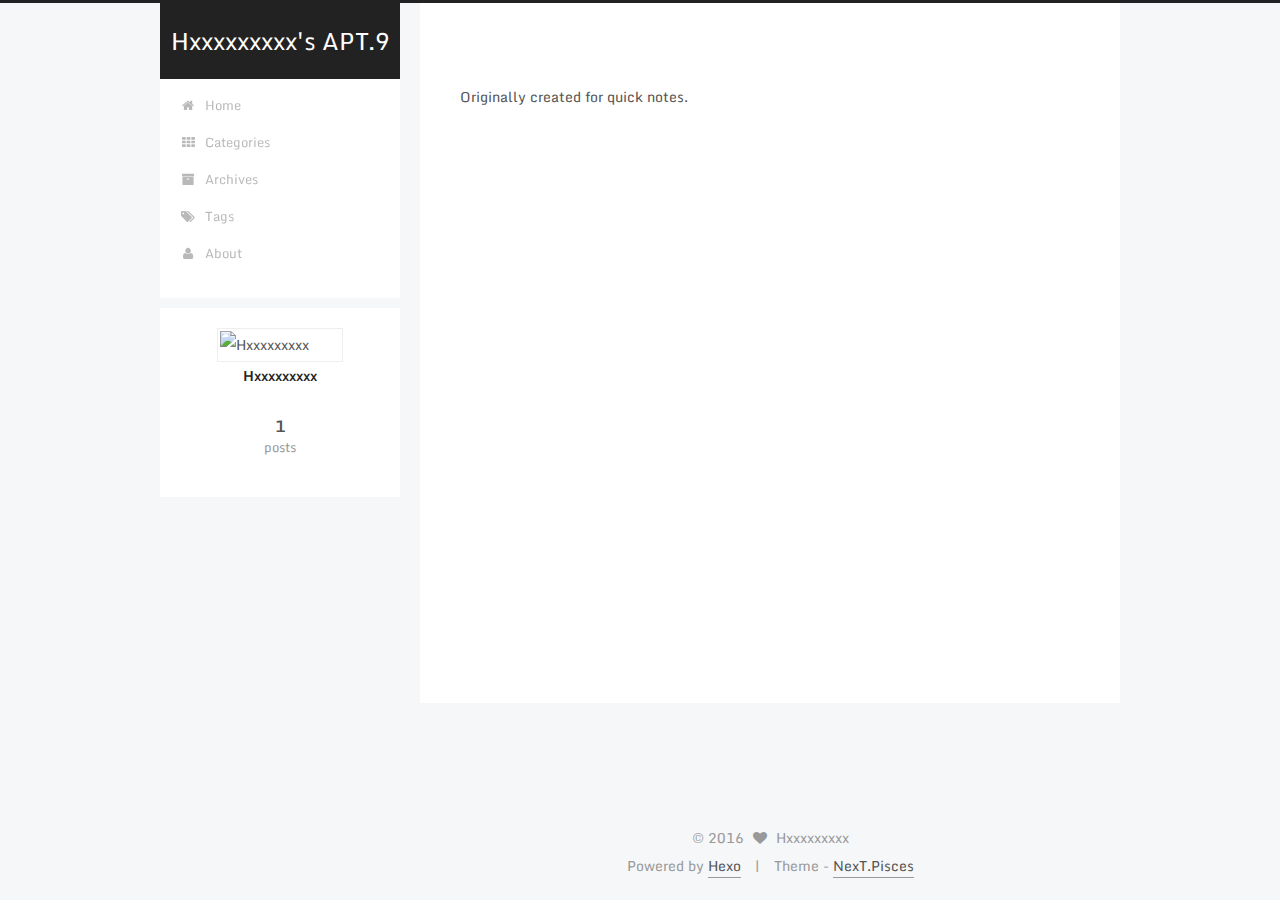
==== about/index.html @ fd5be44d "Site updated: 2016-08-02 00:10:14" ====
<!doctype html>



  


<html class="theme-next pisces use-motion">
<head>
  <meta charset="UTF-8"/>
<meta http-equiv="X-UA-Compatible" content="IE=edge,chrome=1" />
<meta name="viewport" content="width=device-width, initial-scale=1, maximum-scale=1"/>



<meta http-equiv="Cache-Control" content="no-transform" />
<meta http-equiv="Cache-Control" content="no-siteapp" />












  
  
  <link href="/vendors/fancybox/source/jquery.fancybox.css?v=2.1.5" rel="stylesheet" type="text/css" />




  
  
  
  

  
    
    
  

  

  

  
    
      
    

    
  

  
    
      
    

    
  

  
    
    
    <link href="https://fonts.googleapis.com/css?family=Monda:300,300italic,400,400italic,700,700italic|PT Mono:300,300italic,400,400italic,700,700italic|PT Mono:300,300italic,400,400italic,700,700italic&subset=latin,latin-ext" rel="stylesheet" type="text/css">
  






<link href="/vendors/font-awesome/css/font-awesome.min.css?v=4.4.0" rel="stylesheet" type="text/css" />

<link href="/css/main.css?v=5.0.1" rel="stylesheet" type="text/css" />


  <meta name="keywords" content="Hexo, NexT" />








  <link rel="shortcut icon" type="image/x-icon" href="/favicon.ico?v=5.0.1" />






<meta name="description" content="Originally created for quick notes.">
<meta property="og:type" content="website">
<meta property="og:title" content="about">
<meta property="og:url" content="https://xuanxing.github.io/about/index.html">
<meta property="og:site_name" content="Hxxxxxxxxx's APT.9">
<meta property="og:description" content="Originally created for quick notes.">
<meta property="og:updated_time" content="2016-08-01T16:08:07.000Z">
<meta name="twitter:card" content="summary">
<meta name="twitter:title" content="about">
<meta name="twitter:description" content="Originally created for quick notes.">



<script type="text/javascript" id="hexo.configuration">
  var NexT = window.NexT || {};
  var CONFIG = {
    scheme: 'Pisces',
    sidebar: {"position":"left","display":"post"},
    fancybox: true,
    motion: true,
    duoshuo: {
      userId: 0,
      author: 'Author'
    }
  };
</script>




  <link rel="canonical" href="https://xuanxing.github.io/about/"/>

  <title>
  

  
    about | Hxxxxxxxxx's APT.9
  
</title>
</head>

<body itemscope itemtype="http://schema.org/WebPage" lang="en">

  










  
  
    
  

  <div class="container one-collumn sidebar-position-left  ">
    <div class="headband"></div>

    <header id="header" class="header" itemscope itemtype="http://schema.org/WPHeader">
      <div class="header-inner"><div class="site-meta ">
  

  <div class="custom-logo-site-title">
    <a href="/"  class="brand" rel="start">
      <span class="logo-line-before"><i></i></span>
      <span class="site-title">Hxxxxxxxxx's APT.9</span>
      <span class="logo-line-after"><i></i></span>
    </a>
  </div>
  <p class="site-subtitle"></p>
</div>

<div class="site-nav-toggle">
  <button>
    <span class="btn-bar"></span>
    <span class="btn-bar"></span>
    <span class="btn-bar"></span>
  </button>
</div>

<nav class="site-nav">
  

  
    <ul id="menu" class="menu">
      
        
        <li class="menu-item menu-item-home">
          <a href="/" rel="section">
            
              <i class="menu-item-icon fa fa-fw fa-home"></i> <br />
            
            Home
          </a>
        </li>
      
        
        <li class="menu-item menu-item-categories">
          <a href="/categories" rel="section">
            
              <i class="menu-item-icon fa fa-fw fa-th"></i> <br />
            
            Categories
          </a>
        </li>
      
        
        <li class="menu-item menu-item-archives">
          <a href="/archives" rel="section">
            
              <i class="menu-item-icon fa fa-fw fa-archive"></i> <br />
            
            Archives
          </a>
        </li>
      
        
        <li class="menu-item menu-item-tags">
          <a href="/tags" rel="section">
            
              <i class="menu-item-icon fa fa-fw fa-tags"></i> <br />
            
            Tags
          </a>
        </li>
      
        
        <li class="menu-item menu-item-about">
          <a href="/about" rel="section">
            
              <i class="menu-item-icon fa fa-fw fa-user"></i> <br />
            
            About
          </a>
        </li>
      

      
    </ul>
  

  
</nav>

 </div>
    </header>

    <main id="main" class="main">
      <div class="main-inner">
        <div class="content-wrap">
          <div id="content" class="content">
            

  <div id="posts" class="posts-expand">
    
    
      <p>Originally created for quick notes.</p>

    
  </div>


          </div>
          


          
  <div class="comments" id="comments">
    
  </div>


        </div>
        
          
  
  <div class="sidebar-toggle">
    <div class="sidebar-toggle-line-wrap">
      <span class="sidebar-toggle-line sidebar-toggle-line-first"></span>
      <span class="sidebar-toggle-line sidebar-toggle-line-middle"></span>
      <span class="sidebar-toggle-line sidebar-toggle-line-last"></span>
    </div>
  </div>

  <aside id="sidebar" class="sidebar">
    <div class="sidebar-inner">

      

      

      <section class="site-overview sidebar-panel  sidebar-panel-active ">
        <div class="site-author motion-element" itemprop="author" itemscope itemtype="http://schema.org/Person">
          <img class="site-author-image" itemprop="image"
               src="http://ob84fgup4.bkt.clouddn.com/avatar/cat-001.jpg"
               alt="Hxxxxxxxxx" />
          <p class="site-author-name" itemprop="name">Hxxxxxxxxx</p>
          <p class="site-description motion-element" itemprop="description"></p>
        </div>
        <nav class="site-state motion-element">
          <div class="site-state-item site-state-posts">
            <a href="/archives">
              <span class="site-state-item-count">1</span>
              <span class="site-state-item-name">posts</span>
            </a>
          </div>

          

          

        </nav>

        

        <div class="links-of-author motion-element">
          
        </div>

        
        

        
        

      </section>

      

    </div>
  </aside>


        
      </div>
    </main>

    <footer id="footer" class="footer">
      <div class="footer-inner">
        <div class="copyright" >
  
  &copy; 
  <span itemprop="copyrightYear">2016</span>
  <span class="with-love">
    <i class="fa fa-heart"></i>
  </span>
  <span class="author" itemprop="copyrightHolder">Hxxxxxxxxx</span>
</div>

<div class="powered-by">
  Powered by <a class="theme-link" href="https://hexo.io">Hexo</a>
</div>

<div class="theme-info">
  Theme -
  <a class="theme-link" href="https://github.com/iissnan/hexo-theme-next">
    NexT.Pisces
  </a>
</div>

        

        
      </div>
    </footer>

    <div class="back-to-top">
      <i class="fa fa-arrow-up"></i>
    </div>
  </div>

  

<script type="text/javascript">
  if (Object.prototype.toString.call(window.Promise) !== '[object Function]') {
    window.Promise = null;
  }
</script>









  



  
  <script type="text/javascript" src="/vendors/jquery/index.js?v=2.1.3"></script>

  
  <script type="text/javascript" src="/vendors/fastclick/lib/fastclick.min.js?v=1.0.6"></script>

  
  <script type="text/javascript" src="/vendors/jquery_lazyload/jquery.lazyload.js?v=1.9.7"></script>

  
  <script type="text/javascript" src="/vendors/velocity/velocity.min.js?v=1.2.1"></script>

  
  <script type="text/javascript" src="/vendors/velocity/velocity.ui.min.js?v=1.2.1"></script>

  
  <script type="text/javascript" src="/vendors/fancybox/source/jquery.fancybox.pack.js?v=2.1.5"></script>


  


  <script type="text/javascript" src="/js/src/utils.js?v=5.0.1"></script>

  <script type="text/javascript" src="/js/src/motion.js?v=5.0.1"></script>



  
  


  <script type="text/javascript" src="/js/src/affix.js?v=5.0.1"></script>

  <script type="text/javascript" src="/js/src/schemes/pisces.js?v=5.0.1"></script>



  

  


  <script type="text/javascript" src="/js/src/bootstrap.js?v=5.0.1"></script>



  



  




  
  

  

  

  

</body>
</html>
---- css/main.css ----
/* normalize.css v3.0.2 | MIT License | git.io/normalize */
html {
  font-family: sans-serif; /* 1 */
  -ms-text-size-adjust: 100%; /* 2 */
  -webkit-text-size-adjust: 100%; /* 2 */
}
body {
  margin: 0;
}
article,
aside,
details,
figcaption,
figure,
footer,
header,
hgroup,
main,
menu,
nav,
section,
summary {
  display: block;
}
audio,
canvas,
progress,
video {
  display: inline-block; /* 1 */
  vertical-align: baseline; /* 2 */
}
audio:not([controls]) {
  display: none;
  height: 0;
}
[hidden],
template {
  display: none;
}
a {
  background-color: transparent;
}
a:active,
a:hover {
  outline: 0;
}
abbr[title] {
  border-bottom: 1px dotted;
}
b,
strong {
  font-weight: bold;
}
dfn {
  font-style: italic;
}
h1 {
  font-size: 2em;
  margin: 0.67em 0;
}
mark {
  background: #ff0;
  color: #000;
}
small {
  font-size: 80%;
}
sub,
sup {
  font-size: 75%;
  line-height: 0;
  position: relative;
  vertical-align: baseline;
}
sup {
  top: -0.5em;
}
sub {
  bottom: -0.25em;
}
img {
  border: 0;
}
svg:not(:root) {
  overflow: hidden;
}
figure {
  margin: 1em 40px;
}
hr {
  -moz-box-sizing: content-box;
  box-sizing: content-box;
  height: 0;
}
pre {
  overflow: auto;
}
code,
kbd,
pre,
samp {
  font-family: monospace, monospace;
  font-size: 1em;
}
button,
input,
optgroup,
select,
textarea {
  color: inherit; /* 1 */
  font: inherit; /* 2 */
  margin: 0; /* 3 */
}
button {
  overflow: visible;
}
button,
select {
  text-transform: none;
}
button,
html input[type="button"],
input[type="reset"],
input[type="submit"] {
  -webkit-appearance: button; /* 2 */
  cursor: pointer; /* 3 */
}
button[disabled],
html input[disabled] {
  cursor: default;
}
button::-moz-focus-inner,
input::-moz-focus-inner {
  border: 0;
  padding: 0;
}
input {
  line-height: normal;
}
input[type="checkbox"],
input[type="radio"] {
  box-sizing: border-box; /* 1 */
  padding: 0; /* 2 */
}
input[type="number"]::-webkit-inner-spin-button,
input[type="number"]::-webkit-outer-spin-button {
  height: auto;
}
input[type="search"] {
  -webkit-appearance: textfield; /* 1 */
  -moz-box-sizing: content-box;
  -webkit-box-sizing: content-box; /* 2 */
  box-sizing: content-box;
}
input[type="search"]::-webkit-search-cancel-button,
input[type="search"]::-webkit-search-decoration {
  -webkit-appearance: none;
}
fieldset {
  border: 1px solid #c0c0c0;
  margin: 0 2px;
  padding: 0.35em 0.625em 0.75em;
}
legend {
  border: 0; /* 1 */
  padding: 0; /* 2 */
}
textarea {
  overflow: auto;
}
optgroup {
  font-weight: bold;
}
table {
  border-collapse: collapse;
  border-spacing: 0;
}
td,
th {
  padding: 0;
}
::selection {
  background: #262a30;
  color: #fff;
}
body {
  position: relative;
  font-family: 'Monda', "PingFang SC", "Microsoft YaHei", sans-serif;
  font-size: 14px;
  line-height: 2;
  color: #555;
  background: #fff;
}
@media (max-width: 767px) {
  body {
    padding-right: 0 !important;
  }
}
@media (min-width: 768px) and (max-width: 991px) {
  body {
    padding-right: 0 !important;
  }
}
@media (min-width: 1600px) {
  body {
    font-size: 16px;
  }
}
h1,
h2,
h3,
h4,
h5,
h6 {
  margin: 0;
  padding: 0;
  font-weight: bold;
  line-height: 1.5;
  font-family: 'Monda', "PingFang SC", "Microsoft YaHei", sans-serif;
}
h2,
h3,
h4,
h5,
h6 {
  margin: 20px 0 15px;
}
h1 {
  font-size: 22px;
}
@media (max-width: 767px) {
  h1 {
    font-size: 18px;
  }
}
h2 {
  font-size: 20px;
}
@media (max-width: 767px) {
  h2 {
    font-size: 16px;
  }
}
h3 {
  font-size: 18px;
}
@media (max-width: 767px) {
  h3 {
    font-size: 14px;
  }
}
h4 {
  font-size: 16px;
}
@media (max-width: 767px) {
  h4 {
    font-size: 12px;
  }
}
h5 {
  font-size: 14px;
}
@media (max-width: 767px) {
  h5 {
    font-size: 10px;
  }
}
h6 {
  font-size: 12px;
}
@media (max-width: 767px) {
  h6 {
    font-size: 8px;
  }
}
p {
  margin: 0 0 25px 0;
}
a {
  color: #555;
  text-decoration: none;
  border-bottom: 1px solid #999;
  word-wrap: break-word;
}
a:hover {
  color: #222;
  border-bottom-color: #222;
}
ul {
  list-style: none;
}
blockquote {
  margin: 0;
  padding: 0;
}
img {
  display: block;
  margin: auto;
  max-width: 100%;
  height: auto;
}
hr {
  margin: 40px 0;
  height: 3px;
  border: none;
  background-color: #ddd;
  background-image: repeating-linear-gradient(-45deg, #fff, #fff 4px, transparent 4px, transparent 8px);
}
blockquote {
  padding: 0 15px;
  color: #666;
  border-left: 4px solid #ddd;
}
blockquote cite::before {
  content: "-";
  padding: 0 5px;
}
dt {
  font-weight: 700;
}
dd {
  margin: 0;
  padding: 0;
}
.text-left {
  text-align: left;
}
.text-center {
  text-align: center;
}
.text-right {
  text-align: right;
}
.text-justify {
  text-align: justify;
}
.text-nowrap {
  white-space: nowrap;
}
.text-lowercase {
  text-transform: lowercase;
}
.text-uppercase {
  text-transform: uppercase;
}
.text-capitalize {
  text-transform: capitalize;
}
.center-block {
  display: block;
  margin-left: auto;
  margin-right: auto;
}
.clearfix:before,
.clearfix:after {
  content: " ";
  display: table;
}
.clearfix:after {
  clear: both;
}
.pullquote {
  width: 45%;
}
.pullquote.left {
  float: left;
  margin-left: 5px;
  margin-right: 10px;
}
.pullquote.right {
  float: right;
  margin-left: 10px;
  margin-right: 5px;
}
.affix.affix.affix {
  position: fixed;
}
.translation {
  margin-top: -20px;
  font-size: 14px;
  color: #999;
}
.scrollbar-measure {
  width: 100px;
  height: 100px;
  overflow: scroll;
  position: absolute;
  top: -9999px;
}
.use-motion .motion-element {
  opacity: 0;
}
#local-search-input {
  padding: 3px;
  border: none;
  text-indent: 14px;
  border-radius: 0;
  width: 140px;
  outline: none;
  border-bottom: 1px solid #999;
  background: inherit;
  opacity: 0.5;
}
#local-search-input:focus {
  opacity: 1;
}
.search-icon {
  position: absolute;
  top: 9px;
}
table {
  margin: 20px 0;
  width: 100%;
  border-collapse: collapse;
  border-spacing: 0;
  border: 1px solid #ddd;
  font-size: 14px;
  table-layout: fixed;
  word-wrap: break-all;
}
table>tbody>tr:nth-of-type(odd) {
  background-color: #f9f9f9;
}
table>tbody>tr:hover {
  background-color: #f5f5f5;
}
caption,
th,
td {
  padding: 8px;
  text-align: left;
  vertical-align: middle;
  font-weight: normal;
}
th,
td {
  border-bottom: 3px solid #ddd;
  border-right: 1px solid #eee;
}
th {
  padding-bottom: 10px;
  font-weight: 700;
}
td {
  border-bottom-width: 1px;
}
html,
body {
  height: 100%;
}
.container {
  position: relative;
  min-height: 100%;
}
.header-inner {
  margin: 0 auto;
  padding: 100px 0 70px;
  width: 700px;
}
@media (min-width: 1600px) {
  .container .header-inner {
    width: 900px;
  }
}
.main {
  padding-bottom: 150px;
}
.main-inner {
  margin: 0 auto;
  width: 700px;
}
@media (min-width: 1600px) {
  .container .main-inner {
    width: 900px;
  }
}
.footer {
  position: absolute;
  left: 0;
  bottom: 0;
  width: 100%;
  min-height: 50px;
}
.footer-inner {
  box-sizing: border-box;
  margin: 20px auto;
  width: 700px;
}
@media (min-width: 1600px) {
  .container .footer-inner {
    width: 900px;
  }
}
pre,
.highlight {
  overflow: auto;
  margin: 20px 0;
  padding: 15px;
  font-size: 13px;
  color: #4d4d4c;
  background: #f7f7f7;
  line-height: 1.6;
}
pre,
code {
  font-family: 'PT Mono', consolas, Menlo, "PingFang SC", "Microsoft YaHei", monospace;
}
code {
  padding: 2px 4px;
  word-break: break-all;
  color: #555;
  background: #eee;
  border-radius: 4px;
  font-size: 13px;
}
pre code {
  padding: 0;
  color: #4d4d4c;
  background: none;
  text-shadow: none;
}
.highlight pre {
  border: none;
  margin: 0;
  padding: 1px;
}
.highlight table {
  margin: 0;
  width: auto;
  border: none;
}
.highlight td {
  border: none;
  padding: 0;
}
.highlight figcaption {
  font-size: 1em;
  color: #4d4d4c;
  line-height: 1em;
  margin-bottom: 1em;
}
.highlight figcaption:before,
.highlight figcaption:after {
  content: " ";
  display: table;
}
.highlight figcaption:after {
  clear: both;
}
.highlight figcaption a {
  float: right;
  color: #4d4d4c;
}
.highlight figcaption a:hover {
  border-bottom-color: #4d4d4c;
}
.highlight .gutter pre {
  color: #666;
  text-align: right;
  padding-right: 20px;
}
.highlight .line {
  height: 20px;
}
.gist table {
  width: auto;
}
.gist table td {
  border: none;
}
pre .comment {
  color: #8e908c;
}
pre .variable,
pre .attribute,
pre .tag,
pre .regexp,
pre .ruby .constant,
pre .xml .tag .title,
pre .xml .pi,
pre .xml .doctype,
pre .html .doctype,
pre .css .id,
pre .css .class,
pre .css .pseudo {
  color: #c82829;
}
pre .number,
pre .preprocessor,
pre .built_in,
pre .literal,
pre .params,
pre .constant,
pre .command {
  color: #f5871f;
}
pre .ruby .class .title,
pre .css .rules .attribute,
pre .string,
pre .value,
pre .inheritance,
pre .header,
pre .ruby .symbol,
pre .xml .cdata,
pre .special,
pre .number,
pre .formula {
  color: #718c00;
}
pre .title,
pre .css .hexcolor {
  color: #3e999f;
}
pre .function,
pre .python .decorator,
pre .python .title,
pre .ruby .function .title,
pre .ruby .title .keyword,
pre .perl .sub,
pre .javascript .title,
pre .coffeescript .title {
  color: #4271ae;
}
pre .keyword,
pre .javascript .function {
  color: #8959a8;
}
.full-image.full-image.full-image {
  border: none;
  max-width: 100%;
  width: auto;
  margin: 20px auto;
}
@media (min-width: 992px) {
  .full-image.full-image.full-image {
    max-width: none;
    width: 126%;
    margin: 0 -13%;
  }
}
.blockquote-center,
.page-home .post-type-quote blockquote,
.page-post-detail .post-type-quote blockquote {
  position: relative;
  margin: 40px 0;
  padding: 0;
  border-left: none;
  text-align: center;
}
.blockquote-center::before,
.page-home .post-type-quote blockquote::before,
.page-post-detail .post-type-quote blockquote::before,
.blockquote-center::after,
.page-home .post-type-quote blockquote::after,
.page-post-detail .post-type-quote blockquote::after {
  position: absolute;
  content: ' ';
  display: block;
  width: 100%;
  height: 24px;
  opacity: 0.2;
  background-repeat: no-repeat;
  background-position: 0 -6px;
  background-size: 22px 22px;
}
.blockquote-center::before,
.page-home .post-type-quote blockquote::before,
.page-post-detail .post-type-quote blockquote::before {
  top: -20px;
  background-image: url("../images/quote-l.svg");
  border-top: 1px solid #ccc;
}
.blockquote-center::after,
.page-home .post-type-quote blockquote::after,
.page-post-detail .post-type-quote blockquote::after {
  bottom: -20px;
  background-image: url("../images/quote-r.svg");
  border-bottom: 1px solid #ccc;
  background-position: 100% 8px;
}
.blockquote-center p,
.page-home .post-type-quote blockquote p,
.page-post-detail .post-type-quote blockquote p,
.blockquote-center div,
.page-home .post-type-quote blockquote div,
.page-post-detail .post-type-quote blockquote div {
  text-align: center;
}
.post .post-body .group-picture img {
  box-sizing: border-box;
  padding: 0 3px;
  border: none;
}
.post .group-picture-row {
  overflow: hidden;
  margin-top: 6px;
}
.post .group-picture-row:first-child {
  margin-top: 0;
}
.post .group-picture-column {
  float: left;
}
.page-post-detail .post-body .group-picture-column {
  float: none;
  margin-top: 10px;
  width: auto !important;
}
.page-post-detail .post-body .group-picture-column img {
  margin: 0 auto;
}
.page-archive .group-picture-container {
  overflow: hidden;
}
.page-archive .group-picture-row {
  float: left;
}
.page-archive .group-picture-row:first-child {
  margin-top: 6px;
}
.page-archive .group-picture-column {
  max-width: 150px;
  max-height: 150px;
}
.btn {
  display: inline-block;
  padding: 0 20px;
  font-size: 14px;
  color: #fff;
  background: #222;
  border: 2px solid #555;
  text-decoration: none;
  border-radius: 0;
  transition-property: background-color;
  transition-duration: 0.2s;
  transition-timing-function: ease-in-out;
  transition-delay: 0s;
}
.btn:hover,
.post-more-link .btn:hover {
  border-color: #222;
  color: #fff;
  background: #222;
}
.btn-bar {
  display: block;
  width: 22px;
  height: 2px;
  background: #555;
  border-radius: 1px;
}
.btn-bar+.btn-bar {
  margin-top: 4px;
}
.pagination {
  margin: 120px 0 40px;
  text-align: center;
  border-top: 1px solid #eee;
}
.page-number-basic,
.pagination .prev,
.pagination .next,
.pagination .page-number,
.pagination .space {
  display: inline-block;
  position: relative;
  top: -1px;
  margin: 0 10px;
  padding: 0 10px;
  line-height: 30px;
}
@media (max-width: 767px) {
  .page-number-basic,
  .pagination .prev,
  .pagination .next,
  .pagination .page-number,
  .pagination .space {
    margin: 0 5px;
  }
}
.pagination .prev,
.pagination .next,
.pagination .page-number {
  border-bottom: 0;
  border-top: 1px solid #eee;
  transition-property: border-color;
  transition-duration: 0.2s;
  transition-timing-function: ease-in-out;
  transition-delay: 0s;
}
.pagination .prev:hover,
.pagination .next:hover,
.pagination .page-number:hover {
  border-top-color: #222;
}
.pagination .space {
  padding: 0;
  margin: 0;
}
.pagination .prev {
  margin-left: 0;
}
.pagination .next {
  margin-right: 0;
}
.pagination .page-number.current {
  color: #fff;
  background: #ccc;
  border-top-color: #ccc;
}
@media (max-width: 767px) {
  .pagination {
    border-top: none;
  }
  .pagination .prev,
  .pagination .next,
  .pagination .page-number {
    margin-bottom: 10px;
    border-top: 0;
    border-bottom: 1px solid #eee;
  }
  .pagination .prev:hover,
  .pagination .next:hover,
  .pagination .page-number:hover {
    border-bottom-color: #222;
  }
}
.comments {
  margin: 60px 20px 0;
}
.tag-cloud {
  text-align: center;
}
.tag-cloud a {
  display: inline-block;
  margin: 10px;
}
.back-to-top {
  box-sizing: border-box;
  position: fixed;
  bottom: -100px;
  right: 50px;
  z-index: 1050;
  padding: 0 6px;
  width: 25px;
  background: #222;
  font-size: 12px;
  opacity: 0.6;
  color: #fff;
  cursor: pointer;
  text-align: center;
  -webkit-transform: translateZ(0);
  transition-property: bottom;
  transition-duration: 0.2s;
  transition-timing-function: ease-in-out;
  transition-delay: 0s;
}
@media (max-width: 767px) {
  .back-to-top {
    display: none;
  }
}
@media (min-width: 768px) and (max-width: 991px) {
  .back-to-top {
    display: none;
  }
}
.back-to-top.back-to-top-on {
  bottom: 40px;
}
.header {
  background: #fff;
}
.header-inner {
  position: relative;
}
.headband {
  height: 3px;
  background: #222;
}
.site-meta {
  margin: 0;
  text-align: center;
}
@media (max-width: 767px) {
  .site-meta {
    text-align: center;
  }
}
.brand {
  position: relative;
  display: inline-block;
  padding: 0 40px;
  color: #fff;
  background: #222;
  border-bottom: none;
}
.brand:hover {
  color: #fff;
}
.logo {
  display: inline-block;
  margin-right: 5px;
  line-height: 36px;
  vertical-align: top;
}
.site-title {
  display: inline-block;
  vertical-align: top;
  line-height: 36px;
  font-size: 24px;
  font-weight: normal;
  font-family: 'PT Mono', 'Monda', "PingFang SC", "Microsoft YaHei", sans-serif;
}
.site-subtitle {
  margin-top: 10px;
  font-size: 13px;
  color: #ddd;
}
.use-motion .brand {
  opacity: 0;
}
.use-motion .logo,
.use-motion .site-title,
.use-motion .site-subtitle {
  opacity: 0;
  position: relative;
  top: -10px;
}
.site-nav-toggle {
  display: none;
  position: absolute;
  top: 10px;
  left: 10px;
}
@media (max-width: 767px) {
  .site-nav-toggle {
    display: block;
  }
}
.site-nav-toggle button {
  margin-top: 2px;
  padding: 9px 10px;
  background: transparent;
  border: none;
}
@media (max-width: 767px) {
  .site-nav {
    display: none;
    margin: 0 -10px;
    padding: 0 10px;
    clear: both;
    border-top: 1px solid #ddd;
  }
}
@media (min-width: 768px) and (max-width: 991px) {
  .site-nav {
    display: block !important;
  }
}
@media (min-width: 992px) {
  .site-nav {
    display: block !important;
  }
}
.menu {
  margin-top: 20px;
  padding-left: 0;
  text-align: center;
}
.menu .menu-item {
  display: inline-block;
  margin: 0 10px;
}
@media screen and (max-width: 767px) {
  .menu .menu-item {
    margin-top: 10px;
  }
}
.menu .menu-item a {
  display: block;
  font-size: 13px;
  text-transform: capitalize;
  line-height: inherit;
  border-bottom: 1px solid transparent;
  transition-property: border-color;
  transition-duration: 0.2s;
  transition-timing-function: ease-in-out;
  transition-delay: 0s;
}
.menu .menu-item a:hover,
.menu-item-active a {
  border-bottom-color: #222;
}
.menu .menu-item .fa {
  margin-right: 5px;
}
.use-motion .menu-item {
  opacity: 0;
}
.post-body {
  font-family: 'Monda', "PingFang SC", "Microsoft YaHei", sans-serif;
}
@media (max-width: 767px) {
  .post-body {
    word-break: break-word;
  }
}
.post-body .fancybox img {
  display: block !important;
  margin: 0 auto;
  cursor: pointer;
  cursor: zoom-in;
  cursor: -webkit-zoom-in;
}
.post-body .image-caption,
.post-body .figure .caption {
  margin: 10px auto 15px;
  text-align: center;
  font-size: 14px;
  color: #999;
  font-weight: bold;
  line-height: 1;
}
.post-sticky-flag {
  display: inline-block;
  font-size: 16px;
  -ms-transform: rotate(30deg);
  -webkit-transform: rotate(30deg);
  -moz-transform: rotate(30deg);
  -ms-transform: rotate(30deg);
  -o-transform: rotate(30deg);
  transform: rotate(30deg);
}
.posts-expand {
  padding-top: 40px;
}
@media (max-width: 767px) {
  .posts-expand {
    margin: 0 20px;
  }
  .post-body pre,
  .post-body .highlight {
    padding: 10px;
  }
  .post-body pre .gutter pre,
  .post-body .highlight .gutter pre {
    padding-right: 10px;
  }
}
@media (min-width: 992px) {
  .posts-expand .post-body {
    text-align: justify;
  }
}
.posts-expand .post-body h2,
.posts-expand .post-body h3,
.posts-expand .post-body h4,
.posts-expand .post-body h5,
.posts-expand .post-body h6 {
  padding-top: 10px;
}
.posts-expand .post-body h2 .header-anchor,
.posts-expand .post-body h3 .header-anchor,
.posts-expand .post-body h4 .header-anchor,
.posts-expand .post-body h5 .header-anchor,
.posts-expand .post-body h6 .header-anchor {
  float: right;
  margin-left: 10px;
  color: #ccc;
  border-bottom-style: none;
  visibility: hidden;
}
.posts-expand .post-body h2 .header-anchor:hover,
.posts-expand .post-body h3 .header-anchor:hover,
.posts-expand .post-body h4 .header-anchor:hover,
.posts-expand .post-body h5 .header-anchor:hover,
.posts-expand .post-body h6 .header-anchor:hover {
  color: inherit;
}
.posts-expand .post-body h2:hover .header-anchor,
.posts-expand .post-body h3:hover .header-anchor,
.posts-expand .post-body h4:hover .header-anchor,
.posts-expand .post-body h5:hover .header-anchor,
.posts-expand .post-body h6:hover .header-anchor {
  visibility: visible;
}
.posts-expand .post-body ul li {
  list-style: circle;
}
.posts-expand .post-body img {
  box-sizing: border-box;
  margin: auto;
  padding: 3px;
  border: 1px solid #ddd;
}
.posts-expand .fancybox img {
  margin: 0 auto;
}
@media (max-width: 767px) {
  .posts-collapse {
    margin: 0 20px;
  }
  .posts-collapse .post-title,
  .posts-collapse .post-meta {
    display: block;
    width: auto;
    text-align: left;
  }
}
.posts-collapse {
  position: relative;
  z-index: 1010;
  margin-left: 55px;
}
.posts-collapse::after {
  content: " ";
  position: absolute;
  top: 20px;
  left: 0;
  margin-left: -2px;
  width: 4px;
  height: 100%;
  background: #f5f5f5;
  z-index: -1;
}
@media (max-width: 767px) {
  .posts-collapse {
    margin: 0 20px;
  }
}
.posts-collapse .collection-title {
  position: relative;
  margin: 60px 0;
}
.posts-collapse .collection-title h2 {
  margin-left: 20px;
}
.posts-collapse .collection-title small {
  color: #bbb;
}
.posts-collapse .collection-title::before {
  content: " ";
  position: absolute;
  left: 0;
  top: 50%;
  margin-left: -4px;
  margin-top: -4px;
  width: 8px;
  height: 8px;
  background: #bbb;
  border-radius: 50%;
}
.posts-collapse .post {
  margin: 30px 0;
}
.posts-collapse .post-header {
  position: relative;
  transition-duration: 0.2s;
  transition-timing-function: ease-in-out;
  transition-delay: 0s;
  transition-property: border;
  border-bottom: 1px dashed #ccc;
}
.posts-collapse .post-header::before {
  content: " ";
  position: absolute;
  left: 0;
  top: 12px;
  width: 6px;
  height: 6px;
  margin-left: -4px;
  background: #bbb;
  border-radius: 50%;
  border: 1px solid #fff;
  transition-duration: 0.2s;
  transition-timing-function: ease-in-out;
  transition-delay: 0s;
  transition-property: background;
}
.posts-collapse .post-header:hover {
  border-bottom-color: #666;
}
.posts-collapse .post-header:hover::before {
  background: #222;
}
.posts-collapse .post-meta {
  position: absolute;
  font-size: 12px;
  left: 20px;
  top: 5px;
}
.posts-collapse .post-comments-count {
  display: none;
}
.posts-collapse .post-title {
  margin-left: 60px;
  font-size: 16px;
  font-weight: normal;
  line-height: inherit;
}
.posts-collapse .post-title::after {
  margin-left: 3px;
  opacity: 0.6;
}
.posts-collapse .post-title a {
  color: #666;
  border-bottom: none;
}
.page-home .post-type-quote .post-header,
.page-post-detail .post-type-quote .post-header,
.page-home .post-type-quote .post-tags,
.page-post-detail .post-type-quote .post-tags {
  display: none;
}
.posts-expand .post-title {
  font-size: 26px;
  text-align: center;
  word-break: break-word;
  font-weight: 300;
}
@media (max-width: 767px) {
  .posts-expand .post-title {
    font-size: 22px;
  }
}
.posts-expand .post-title-link {
  display: inline-block;
  position: relative;
  color: #555;
  border-bottom: none;
  line-height: 1.2;
  vertical-align: top;
}
.posts-expand .post-title-link::before {
  content: "";
  position: absolute;
  width: 100%;
  height: 2px;
  bottom: 0;
  left: 0;
  background-color: #000;
  visibility: hidden;
  -webkit-transform: scaleX(0);
  -moz-transform: scaleX(0);
  -ms-transform: scaleX(0);
  -o-transform: scaleX(0);
  transform: scaleX(0);
  transition-duration: 0.2s;
  transition-timing-function: ease-in-out;
  transition-delay: 0s;
}
.posts-expand .post-title-link:hover::before {
  visibility: visible;
  -webkit-transform: scaleX(1);
  -moz-transform: scaleX(1);
  -ms-transform: scaleX(1);
  -o-transform: scaleX(1);
  transform: scaleX(1);
}
.posts-expand .post-title-link .fa {
  font-size: 16px;
}
.posts-expand .post-meta {
  margin: 3px 0 60px 0;
  color: #999;
  font-family: 'Monda', "PingFang SC", "Microsoft YaHei", sans-serif;
  font-size: 12px;
  text-align: center;
}
.posts-expand .post-meta .post-category-list {
  display: inline-block;
  margin: 0;
  padding: 3px;
}
.posts-expand .post-meta .post-category-list-link {
  color: #999;
}
.post-meta-item-icon {
  display: none;
  margin-right: 3px;
}
@media (min-width: 768px) and (max-width: 991px) {
  .post-meta-item-icon {
    display: inline-block;
  }
}
@media (max-width: 767px) {
  .post-meta-item-icon {
    display: inline-block;
  }
}
@media (min-width: 768px) and (max-width: 991px) {
  .post-meta-item-text {
    display: none;
  }
}
@media (max-width: 767px) {
  .post-meta-item-text {
    display: none;
  }
}
@media (max-width: 767px) {
  .posts-expand .post-comments-count {
    display: none;
  }
}
.post-more-link {
  margin-top: 50px;
}
.post-more-link .btn {
  color: #555;
  font-size: 14px;
  background: #fff;
  border-radius: 2px;
  line-height: 2;
}
.posts-expand .post-tags {
  margin-top: 40px;
  text-align: center;
}
.posts-expand .post-tags a {
  display: inline-block;
  margin-right: 10px;
  font-size: 13px;
}
.post-nav {
  overflow: hidden;
  margin-top: 60px;
  padding: 10px;
  white-space: nowrap;
  border-top: 1px solid #eee;
}
.post-nav-item {
  display: inline-block;
  width: 50%;
  white-space: normal;
}
.post-nav-item a {
  position: relative;
  display: inline-block;
  line-height: 25px;
  font-size: 14px;
  color: #555;
  border-bottom: none;
}
.post-nav-item a:hover {
  color: #222;
  border-bottom: none;
}
.post-nav-item a:active {
  top: 2px;
}
.post-nav-item a i {
  font-size: 12px;
}
.post-nav-prev {
  text-align: right;
}
.posts-expand .post-eof {
  display: block;
  margin: 80px auto 60px;
  width: 8%;
  height: 1px;
  background: #ccc;
  text-align: center;
}
.post:last-child .post-eof.post-eof.post-eof {
  display: none;
}
.post-gallery {
  display: table;
  table-layout: fixed;
  width: 100%;
  border-collapse: separate;
}
.post-gallery-row {
  display: table-row;
}
.post-gallery .post-gallery-img {
  display: table-cell;
  text-align: center;
  vertical-align: middle;
  border: none;
}
.post-gallery .post-gallery-img img {
  max-width: 100%;
  max-height: 100%;
  border: none;
}
.fancybox-close,
.fancybox-close:hover {
  border: none;
}
.sidebar {
  position: fixed;
  right: 0;
  top: 0;
  bottom: 0;
  width: 0;
  z-index: 1040;
  box-shadow: inset 0 2px 6px #000;
  background: #222;
  -webkit-transform: translateZ(0);
}
.sidebar a {
  color: #999;
  border-bottom-color: #555;
}
.sidebar a:hover {
  color: #eee;
}
@media (min-width: 768px) and (max-width: 991px) {
  .sidebar {
    display: none !important;
  }
}
@media (max-width: 767px) {
  .sidebar {
    display: none !important;
  }
}
.sidebar-inner {
  position: relative;
  padding: 20px 10px;
  color: #999;
  text-align: center;
}
.sidebar-toggle {
  position: fixed;
  right: 50px;
  bottom: 45px;
  width: 15px;
  height: 15px;
  padding: 5px;
  background: #222;
  line-height: 0;
  z-index: 1050;
  cursor: pointer;
  -webkit-transform: translateZ(0);
}
@media (min-width: 768px) and (max-width: 991px) {
  .sidebar-toggle {
    display: none;
  }
}
@media (max-width: 767px) {
  .sidebar-toggle {
    display: none;
  }
}
.sidebar-toggle-line {
  position: relative;
  display: inline-block;
  vertical-align: top;
  height: 2px;
  width: 100%;
  background: #fff;
  margin-top: 3px;
}
.sidebar-toggle-line:first-child {
  margin-top: 0;
}
.site-author-image {
  display: block;
  margin: 0 auto;
  padding: 2px;
  max-width: 120px;
  height: auto;
  border: 1px solid #eee;
}
.site-author-name {
  margin: 0;
  text-align: center;
  color: #222;
  font-weight: 600;
}
.site-description {
  margin-top: 0;
  text-align: center;
  font-size: 13px;
  color: #999;
}
.site-state {
  overflow: hidden;
  line-height: 1.4;
  white-space: nowrap;
  text-align: center;
}
.site-state-item {
  display: inline-block;
  padding: 0 15px;
  border-left: 1px solid #eee;
}
.site-state-item:first-child {
  border-left: none;
}
.site-state-item a {
  border-bottom: none;
}
.site-state-item-count {
  display: block;
  text-align: center;
  color: inherit;
  font-weight: 600;
  font-size: 16px;
}
.site-state-item-name {
  font-size: 13px;
  color: #999;
}
.feed-link {
  margin-top: 20px;
}
.feed-link a {
  display: inline-block;
  padding: 0 15px;
  color: #fc6423;
  border: 1px solid #fc6423;
  border-radius: 4px;
}
.feed-link a i {
  color: #fc6423;
  font-size: 14px;
}
.feed-link a:hover {
  color: #fff;
  background: #fc6423;
}
.feed-link a:hover i {
  color: #fff;
}
.links-of-author {
  margin-top: 20px;
}
.links-of-author a {
  display: inline-block;
  vertical-align: middle;
  margin-right: 10px;
  margin-bottom: 10px;
  border-bottom-color: #555;
  font-size: 13px;
}
.links-of-author a:before {
  display: inline-block;
  vertical-align: middle;
  margin-right: 3px;
  content: " ";
  width: 4px;
  height: 4px;
  border-radius: 50%;
  background: #d75c42;
}
.links-of-blogroll {
  font-size: 13px;
}
.links-of-blogroll-title {
  margin-top: 20px;
  font-size: 14px;
  font-weight: 600;
}
.links-of-blogroll-list {
  margin: 0;
  padding: 0;
}
.links-of-blogroll-item {
  padding: 2px 10px;
}
.sidebar-nav {
  margin: 0 0 20px;
  padding-left: 0;
}
.sidebar-nav li {
  display: inline-block;
  cursor: pointer;
  border-bottom: 1px solid transparent;
  font-size: 14px;
  color: #555;
}
.sidebar-nav li:hover {
  color: #fc6423;
}
.page-post-detail .sidebar-nav-toc {
  padding: 0 5px;
}
.page-post-detail .sidebar-nav-overview {
  margin-left: 10px;
}
.sidebar-nav .sidebar-nav-active {
  color: #fc6423;
  border-bottom-color: #fc6423;
}
.sidebar-nav .sidebar-nav-active:hover {
  color: #fc6423;
}
.sidebar-panel {
  display: none;
}
.sidebar-panel-active {
  display: block;
}
.post-toc-empty {
  font-size: 14px;
  color: #666;
}
.post-toc-wrap {
  overflow: hidden;
}
.post-toc {
  overflow: auto;
}
.post-toc ol {
  margin: 0;
  padding: 0 2px 5px 10px;
  text-align: left;
  list-style: none;
  font-size: 14px;
}
.post-toc ol > ol {
  padding-left: 0;
}
.post-toc ol a {
  transition-duration: 0.2s;
  transition-timing-function: ease-in-out;
  transition-delay: 0s;
  transition-property: all;
  color: #666;
  border-bottom-color: #ccc;
}
.post-toc ol a:hover {
  color: #000;
  border-bottom-color: #000;
}
.post-toc .nav-item {
  overflow: hidden;
  text-overflow: ellipsis;
  white-space: nowrap;
  line-height: 1.8;
}
.post-toc .nav .nav-child {
  display: none;
}
.post-toc .nav .active > .nav-child {
  display: block;
}
.post-toc .nav .active-current > .nav-child {
  display: block;
}
.post-toc .nav .active-current > .nav-child > .nav-item {
  display: block;
}
.post-toc .nav .active > a {
  color: #fc6423;
  border-bottom-color: #fc6423;
}
.post-toc .nav .active-current > a {
  color: #fc6423;
}
.post-toc .nav .active-current > a:hover {
  color: #fc6423;
}
.footer {
  font-size: 14px;
  color: #999;
}
.footer img {
  border: none;
}
.footer-inner {
  text-align: center;
}
.with-love {
  display: inline-block;
  margin: 0 5px;
}
.powered-by,
.theme-info {
  display: inline-block;
}
.powered-by {
  margin-right: 10px;
}
.powered-by::after {
  content: "|";
  padding-left: 10px;
}
.cc-license {
  margin-top: 10px;
  text-align: center;
}
.cc-license .cc-opacity {
  opacity: 0.7;
  border-bottom: none;
}
.cc-license .cc-opacity:hover {
  opacity: 0.9;
}
.cc-license img {
  display: inline-block;
}
.theme-next #ds-thread #ds-reset {
  color: #555;
}
.theme-next #ds-thread #ds-reset .ds-replybox {
  margin-bottom: 30px;
}
.theme-next #ds-thread #ds-reset .ds-replybox .ds-avatar,
.theme-next #ds-reset .ds-avatar img {
  box-shadow: none;
}
.theme-next #ds-thread #ds-reset .ds-textarea-wrapper {
  border-color: #c7d4e1;
  background: none;
  border-top-right-radius: 3px;
  border-top-left-radius: 3px;
}
.theme-next #ds-thread #ds-reset .ds-textarea-wrapper textarea {
  height: 60px;
}
.theme-next #ds-reset .ds-rounded-top {
  border-radius: 0;
}
.theme-next #ds-thread #ds-reset .ds-post-toolbar {
  box-sizing: border-box;
  border: 1px solid #c7d4e1;
  background: #f6f8fa;
}
.theme-next #ds-thread #ds-reset .ds-post-options {
  height: 40px;
  border: none;
  background: none;
}
.theme-next #ds-thread #ds-reset .ds-toolbar-buttons {
  top: 11px;
}
.theme-next #ds-thread #ds-reset .ds-sync {
  top: 5px;
}
.theme-next #ds-thread #ds-reset .ds-post-button {
  top: 4px;
  right: 5px;
  width: 90px;
  height: 30px;
  border: 1px solid #c5ced7;
  border-radius: 3px;
  background-image: linear-gradient(#fbfbfc, #f5f7f9);
  color: #60676d;
}
.theme-next #ds-thread #ds-reset .ds-post-button:hover {
  background-position: 0 -30px;
  color: #60676d;
}
.theme-next #ds-thread #ds-reset .ds-comments-info {
  padding: 10px 0;
}
.theme-next #ds-thread #ds-reset .ds-sort {
  display: none;
}
.theme-next #ds-thread #ds-reset li.ds-tab a.ds-current {
  border: none;
  background: #f6f8fa;
  color: #60676d;
}
.theme-next #ds-thread #ds-reset li.ds-tab a.ds-current:hover {
  background-color: #e9f0f7;
  color: #60676d;
}
.theme-next #ds-thread #ds-reset li.ds-tab a {
  border-radius: 2px;
  padding: 5px;
}
.theme-next #ds-thread #ds-reset .ds-login-buttons p {
  color: #999;
  line-height: 36px;
}
.theme-next #ds-thread #ds-reset .ds-login-buttons .ds-service-list li {
  height: 28px;
}
.theme-next #ds-thread #ds-reset .ds-service-list a {
  background: none;
  padding: 5px;
  border: 1px solid;
  border-radius: 3px;
  text-align: center;
}
.theme-next #ds-thread #ds-reset .ds-service-list a:hover {
  color: #fff;
  background: #666;
}
.theme-next #ds-thread #ds-reset .ds-service-list .ds-weibo {
  color: #fc9b00;
  border-color: #fc9b00;
}
.theme-next #ds-thread #ds-reset .ds-service-list .ds-weibo:hover {
  background: #fc9b00;
}
.theme-next #ds-thread #ds-reset .ds-service-list .ds-qq {
  color: #60a3ec;
  border-color: #60a3ec;
}
.theme-next #ds-thread #ds-reset .ds-service-list .ds-qq:hover {
  background: #60a3ec;
}
.theme-next #ds-thread #ds-reset .ds-service-list .ds-renren {
  color: #2e7ac4;
  border-color: #2e7ac4;
}
.theme-next #ds-thread #ds-reset .ds-service-list .ds-renren:hover {
  background: #2e7ac4;
}
.theme-next #ds-thread #ds-reset .ds-service-list .ds-douban {
  color: #37994c;
  border-color: #37994c;
}
.theme-next #ds-thread #ds-reset .ds-service-list .ds-douban:hover {
  background: #37994c;
}
.theme-next #ds-thread #ds-reset .ds-service-list .ds-kaixin {
  color: #fef20d;
  border-color: #fef20d;
}
.theme-next #ds-thread #ds-reset .ds-service-list .ds-kaixin:hover {
  background: #fef20d;
}
.theme-next #ds-thread #ds-reset .ds-service-list .ds-netease {
  color: #f00;
  border-color: #f00;
}
.theme-next #ds-thread #ds-reset .ds-service-list .ds-netease:hover {
  background: #f00;
}
.theme-next #ds-thread #ds-reset .ds-service-list .ds-sohu {
  color: #ffcb05;
  border-color: #ffcb05;
}
.theme-next #ds-thread #ds-reset .ds-service-list .ds-sohu:hover {
  background: #ffcb05;
}
.theme-next #ds-thread #ds-reset .ds-service-list .ds-baidu {
  color: #2831e0;
  border-color: #2831e0;
}
.theme-next #ds-thread #ds-reset .ds-service-list .ds-baidu:hover {
  background: #2831e0;
}
.theme-next #ds-thread #ds-reset .ds-service-list .ds-google {
  color: #166bec;
  border-color: #166bec;
}
.theme-next #ds-thread #ds-reset .ds-service-list .ds-google:hover {
  background: #166bec;
}
.theme-next #ds-thread #ds-reset .ds-service-list .ds-weixin {
  color: #00ce0d;
  border-color: #00ce0d;
}
.theme-next #ds-thread #ds-reset .ds-service-list .ds-weixin:hover {
  background: #00ce0d;
}
.theme-next #ds-thread #ds-reset .ds-service-list .ds-more-services {
  border: none;
}
.theme-next #ds-thread #ds-reset .ds-service-list .ds-more-services:hover {
  background: none;
}
.theme-next #ds-reset .duoshuo-ua-admin {
  display: inline-block;
  color: #f00;
}
.theme-next #ds-reset .duoshuo-ua-platform,
.theme-next #ds-reset .duoshuo-ua-browser {
  color: #ccc;
}
.theme-next #ds-reset .duoshuo-ua-platform .fa,
.theme-next #ds-reset .duoshuo-ua-browser .fa {
  display: inline-block;
  margin-right: 3px;
}
.theme-next #ds-reset .duoshuo-ua-separator {
  display: inline-block;
  margin-left: 5px;
}
.theme-next .this_ua {
  background-color: #ccc !important;
  border-radius: 4px;
  padding: 0 5px !important;
  margin: 1px 1px !important;
  border: 1px solid #bbb !important;
  color: #fff;
  display: inline-block !important;
}
.theme-next .this_ua.admin {
  background-color: #d9534f !important;
  border-color: #d9534f !important;
}
.theme-next .this_ua.platform.iOS,
.theme-next .this_ua.platform.Mac,
.theme-next .this_ua.platform.Windows {
  background-color: #39b3d7 !important;
  border-color: #46b8da !important;
}
.theme-next .this_ua.platform.Linux {
  background-color: #3a3a3a !important;
  border-color: #1f1f1f !important;
}
.theme-next .this_ua.platform.Android {
  background-color: #00c47d !important;
  border-color: #01b171 !important;
}
.theme-next .this_ua.browser.Mobile,
.theme-next .this_ua.browser.Chrome {
  background-color: #5cb85c !important;
  border-color: #4cae4c !important;
}
.theme-next .this_ua.browser.Firefox {
  background-color: #f0ad4e !important;
  border-color: #eea236 !important;
}
.theme-next .this_ua.browser.Maxthon,
.theme-next .this_ua.browser.IE {
  background-color: #428bca !important;
  border-color: #357ebd !important;
}
.theme-next .this_ua.browser.baidu,
.theme-next .this_ua.browser.UCBrowser,
.theme-next .this_ua.browser.Opera {
  background-color: #d9534f !important;
  border-color: #d43f3a !important;
}
.theme-next .this_ua.browser.Android,
.theme-next .this_ua.browser.QQBrowser {
  background-color: #78ace9 !important;
  border-color: #4cae4c !important;
}
.post-spread {
  margin-top: 20px;
  text-align: center;
}
.jiathis_style {
  display: inline-block;
}
.jiathis_style a {
  border: none;
}
.post-spread {
  margin-top: 20px;
  text-align: center;
}
.bdshare-slide-button-box a {
  border: none;
}
.bdsharebuttonbox {
  display: inline-block;
}
.bdsharebuttonbox a {
  border: none;
}
ul.search-result-list {
  padding-left: 0px;
  margin: 0px 5px 0px 8px;
}
p.search-result {
  border-bottom: 1px dashed #ccc;
  padding: 5px 0;
}
a.search-result-title {
  font-weight: bold;
}
a.search-result {
  border-bottom: transparent;
  display: block;
  white-space: nowrap;
  overflow: hidden;
  text-overflow: ellipsis;
}
.search-keyword {
  border-bottom: 1px dashed #4088b8;
  font-weight: bold;
}
#local-search-result {
  height: 90%;
  overflow: auto;
}
.popup {
  display: none;
  position: fixed;
  top: 10%;
  left: 50%;
  width: 700px;
  height: 80%;
  margin-left: -350px;
  padding: 3px 0 0 10px;
  background: #fff;
  color: #333;
  z-index: 9999;
  border-radius: 5px;
}
@media (max-width: 767px) {
  .popup {
    padding: 3px;
    top: 0;
    left: 0;
    margin: 0;
    width: 100%;
    height: 100%;
    border-radius: 0px;
  }
}
.popoverlay {
  position: fixed;
  width: 100%;
  height: 100%;
  top: 0px;
  left: 0px;
  z-index: 2080;
  background-color: rgba(0,0,0,0.3);
}
#local-search-input {
  margin-bottom: 10px;
  width: 50%;
}
.popup-btn-close {
  position: absolute;
  top: 6px;
  right: 14px;
  color: #4ebd79;
  font-size: 14px;
  font-weight: bold;
  text-transform: uppercase;
  cursor: pointer;
}
#no-result {
  position: absolute;
  left: 44%;
  top: 42%;
  color: #ccc;
}
.busuanzi-count:before {
  content: " ";
  float: left;
  width: 260px;
  min-height: 25px;
}
@media (min-width: 768px) and (max-width: 991px) {
  .busuanzi-count {
    width: auto;
  }
  .busuanzi-count:before {
    display: none;
  }
}
@media (max-width: 767px) {
  .busuanzi-count {
    width: auto;
  }
  .busuanzi-count:before {
    display: none;
  }
}
.site-uv,
.site-pv,
.page-pv {
  display: inline-block;
}
.site-uv .busuanzi-value,
.site-pv .busuanzi-value,
.page-pv .busuanzi-value {
  margin: 0 5px;
}
.site-uv {
  margin-right: 10px;
}
.site-uv::after {
  content: "|";
  padding-left: 10px;
}
.use-motion .post {
  opacity: 0;
}
.page-archive .archive-page-counter {
  position: relative;
  top: 3px;
  left: 20px;
}
@media (max-width: 767px) {
  .page-archive .archive-page-counter {
    top: 5px;
  }
}
.page-archive .posts-collapse .archive-move-on {
  position: absolute;
  top: 11px;
  left: 0;
  margin-left: -6px;
  width: 10px;
  height: 10px;
  opacity: 0.5;
  background: #555;
  border: 1px solid #fff;
  border-radius: 50%;
}
.category-all-page .category-all-title {
  text-align: center;
}
.category-all-page .category-all {
  margin-top: 20px;
}
.category-all-page .category-list {
  margin: 0;
  padding: 0;
  list-style: none;
}
.category-all-page .category-list-item {
  margin: 5px 10px;
}
.category-all-page .category-list-count {
  color: #bbb;
}
.category-all-page .category-list-count:before {
  display: inline;
  content: " (";
}
.category-all-page .category-list-count:after {
  display: inline;
  content: ") ";
}
.category-all-page .category-list-child {
  padding-left: 10px;
}
.page-post-detail .sidebar-toggle-line {
  background: #fc6423;
}
.page-post-detail .comments {
  overflow: hidden;
}
body {
  background: #f5f7f9;
}
@media (min-width: 992px) {
  .full-image.full-image.full-image {
    max-width: none;
    width: 118%;
    margin: 0 -9%;
  }
}
.header {
  position: relative;
  margin: 0 auto;
  width: 960px;
}
@media (min-width: 768px) and (max-width: 991px) {
  .header {
    width: auto;
  }
}
@media (max-width: 767px) {
  .header {
    width: auto;
  }
}
.header-inner {
  position: absolute;
  top: 0;
  overflow: hidden;
  padding: 0;
  width: 240px;
  background: #fff;
}
@media (min-width: 1600px) {
  .container .header-inner {
    width: 240px;
  }
}
@media (min-width: 768px) and (max-width: 991px) {
  .header-inner {
    position: relative;
    width: auto;
  }
}
@media (max-width: 767px) {
  .header-inner {
    position: relative;
    width: auto;
  }
}
.main:before,
.main:after {
  content: " ";
  display: table;
}
.main:after {
  clear: both;
}
@media (min-width: 768px) and (max-width: 991px) {
  .main {
    padding-bottom: 100px;
  }
}
@media (max-width: 767px) {
  .main {
    padding-bottom: 100px;
  }
}
.container .main-inner {
  width: 960px;
}
@media (min-width: 768px) and (max-width: 991px) {
  .container .main-inner {
    width: auto;
  }
}
@media (max-width: 767px) {
  .container .main-inner {
    width: auto;
  }
}
.content-wrap {
  float: right;
  box-sizing: border-box;
  padding: 40px;
  width: 700px;
  background: #fff;
  min-height: 700px;
}
@media (min-width: 768px) and (max-width: 991px) {
  .content-wrap {
    width: 100%;
    padding: 20px;
  }
}
@media (max-width: 767px) {
  .content-wrap {
    width: 100%;
    padding: 20px;
    min-height: auto;
  }
}
.sidebar {
  position: static;
  float: left;
  margin-top: 300px;
  width: 240px;
  background: #fff;
  box-shadow: none;
}
@media (min-width: 768px) and (max-width: 991px) {
  .sidebar {
    display: none;
  }
}
@media (max-width: 767px) {
  .sidebar {
    display: none;
  }
}
.sidebar-toggle {
  display: none;
}
.footer-inner {
  width: 960px;
}
.footer-inner:before {
  content: " ";
  float: left;
  width: 260px;
  min-height: 50px;
}
@media (min-width: 768px) and (max-width: 991px) {
  .footer-inner {
    width: auto;
  }
  .footer-inner:before {
    display: none;
  }
}
@media (max-width: 767px) {
  .footer-inner {
    width: auto;
  }
  .footer-inner:before {
    display: none;
  }
}
.sidebar-position-right .header-inner {
  right: 0;
}
.sidebar-position-right .content-wrap {
  float: left;
}
.sidebar-position-right .sidebar {
  float: right;
}
.sidebar-position-right .footer-inner:before {
  float: right;
}
.site-meta {
  padding: 20px 0;
  color: #fff;
  background: #222;
}
@media (min-width: 768px) and (max-width: 991px) {
  .site-meta {
    box-shadow: 0 0 16px rgba(0,0,0,0.5);
  }
}
@media (max-width: 767px) {
  .site-meta {
    box-shadow: 0 0 16px rgba(0,0,0,0.5);
  }
}
.brand {
  display: block;
  padding: 0;
  background: none;
}
.brand:hover {
  color: #fff;
}
.site-subtitle {
  margin: 0;
}
.site-search form {
  display: none;
}
.site-nav {
  border-top: none;
}
@media (min-width: 768px) and (max-width: 991px) {
  .site-nav {
    display: none !important;
  }
}
@media (min-width: 768px) and (max-width: 991px) {
  .site-nav-on {
    display: block !important;
  }
}
.menu .menu-item {
  display: block;
  margin: 0;
  list-style: none;
}
.menu .menu-item a {
  position: relative;
  box-sizing: border-box;
  padding: 5px 20px;
  text-align: left;
  line-height: inherit;
  transition-property: background-color;
  transition-duration: 0.2s;
  transition-timing-function: ease-in-out;
  transition-delay: 0s;
}
.menu .menu-item a:hover,
.menu-item-active a {
  background: #f9f9f9;
  border-bottom-color: #fff;
}
.menu .menu-item br {
  display: none;
}
.menu-item-active a:after {
  content: " ";
  position: absolute;
  top: 50%;
  margin-top: -3px;
  right: 15px;
  width: 6px;
  height: 6px;
  border-radius: 50%;
  background-color: #bbb;
}
.btn-bar {
  background-color: #fff;
}
.site-nav-toggle {
  top: 20px;
  left: 20px;
}
@media (min-width: 768px) and (max-width: 991px) {
  .site-nav-toggle {
    display: block;
  }
}
.use-motion .sidebar .motion-element {
  opacity: 1;
}
.sidebar {
  display: none;
  right: auto;
  bottom: auto;
  -webkit-transform: none;
}
.sidebar-inner {
  box-sizing: border-box;
  width: 240px;
  color: #555;
  background: #fff;
}
.sidebar-inner.affix {
  position: fixed;
  top: 0;
}
.site-overview {
  margin: 0 2px;
  text-align: left;
}
.site-author:before,
.site-author:after {
  content: " ";
  display: table;
}
.site-author:after {
  clear: both;
}
.sidebar a {
  color: #555;
}
.sidebar a:hover {
  color: #222;
}
.links-of-author-item a:before {
  display: none;
}
.links-of-author-item a {
  border-bottom: none;
  text-decoration: underline;
}
.feed-link {
  border-top: 1px dotted #ccc;
  border-bottom: 1px dotted #ccc;
  text-align: center;
}
.feed-link a {
  display: block;
  color: #fc6423;
  border: none;
}
.feed-link a:hover {
  background: none;
  color: #e34603;
}
.feed-link a:hover i {
  color: #e34603;
}
.links-of-author:before,
.links-of-author:after {
  content: " ";
  display: table;
}
.links-of-author:after {
  clear: both;
}
.links-of-author-item {
  float: left;
  margin: 5px 0 0;
  width: 50%;
}
.links-of-author-item a {
  box-sizing: border-box;
  display: inline-block;
  margin-right: 0;
  margin-bottom: 0;
  padding: 0 5px;
  overflow: hidden;
  white-space: nowrap;
  text-overflow: ellipsis;
}
.links-of-author-item a {
  display: block;
  text-decoration: none;
}
.links-of-author-item a:hover {
  border-radius: 4px;
  background: #eee;
}
.links-of-author-item .fa {
  margin-right: 2px;
  font-size: 16px;
}
.links-of-author-item .fa-globe {
  font-size: 15px;
}
.links-of-blogroll {
  margin-top: 20px;
  padding: 3px 0 0;
  border-top: 1px dotted #ccc;
}
.links-of-blogroll-title {
  margin-top: 0;
}
.links-of-blogroll-item {
  padding: 0;
}
.links-of-blogroll-inline:before,
.links-of-blogroll-inline:after {
  content: " ";
  display: table;
}
.links-of-blogroll-inline:after {
  clear: both;
}
.links-of-blogroll-inline .links-of-blogroll-item {
  float: left;
  margin: 5px 0 0;
  width: 50%;
}
.links-of-blogroll-inline .links-of-blogroll-item a {
  box-sizing: border-box;
  display: inline-block;
  margin-right: 0;
  margin-bottom: 0;
  padding: 0 5px;
  overflow: hidden;
  white-space: nowrap;
  text-overflow: ellipsis;
}
@media (max-width: 767px) {
  .post-body {
    text-align: justify;
  }
}
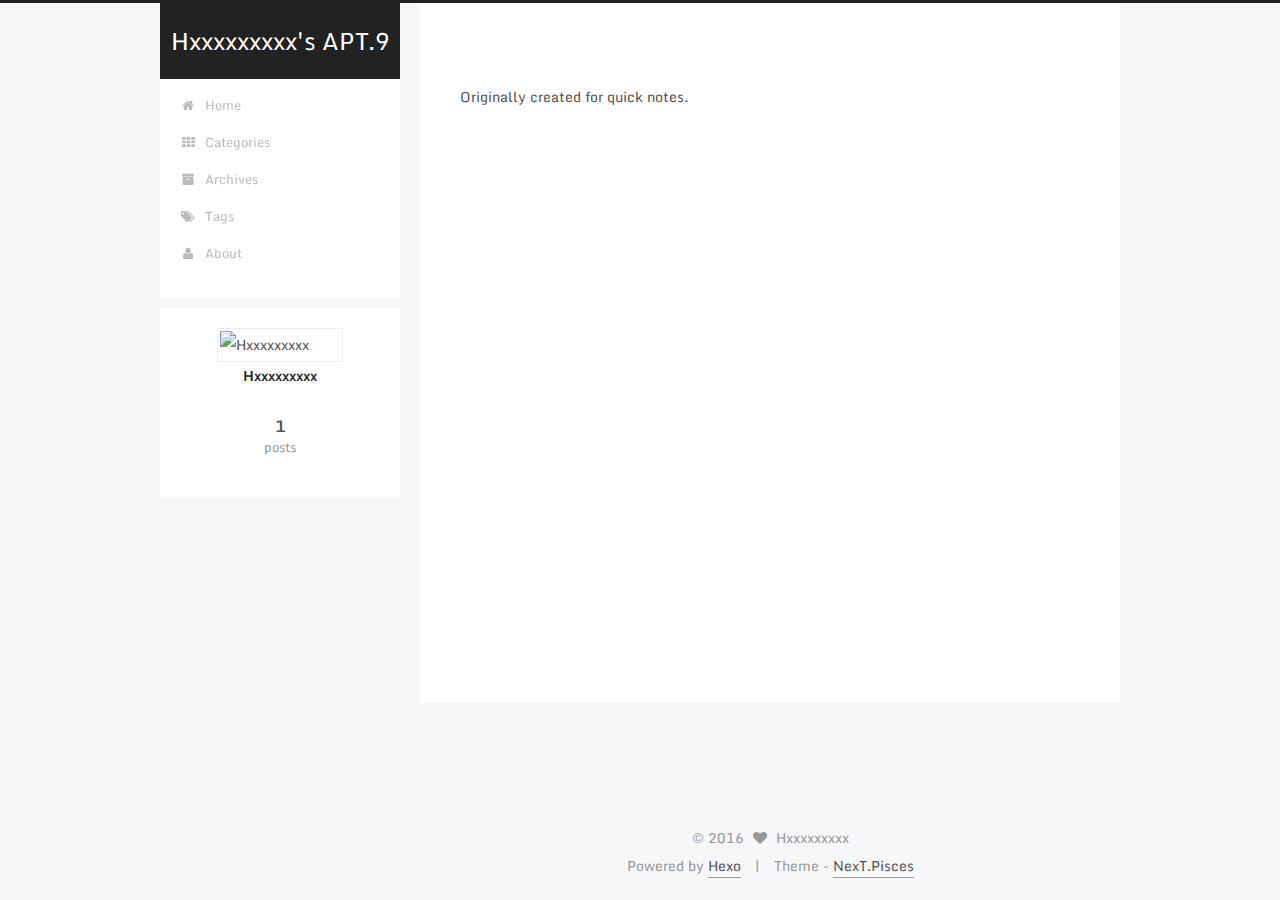
==== commit e2ab8bb7: "Site updated: 2016-08-02 18:15:29" ====
--- a/about/index.html
+++ b/about/index.html
@@ -67,7 +67,7 @@
   
     
     
-    <link href="https://fonts.googleapis.com/css?family=Monda:300,300italic,400,400italic,700,700italic|PT Mono:300,300italic,400,400italic,700,700italic|PT Mono:300,300italic,400,400italic,700,700italic&subset=latin,latin-ext" rel="stylesheet" type="text/css">
+    <link href="https://fonts.useso.com/css?family=Monda:300,300italic,400,400italic,700,700italic|PT Mono:300,300italic,400,400italic,700,700italic|PT Mono:300,300italic,400,400italic,700,700italic&subset=latin,latin-ext" rel="stylesheet" type="text/css">
   
 
 
--- a/css/main.css
+++ b/css/main.css
@@ -1549,7 +1549,7 @@
   width: 4px;
   height: 4px;
   border-radius: 50%;
-  background: #d75c42;
+  background: #918f0b;
 }
 .links-of-blogroll {
   font-size: 13px;
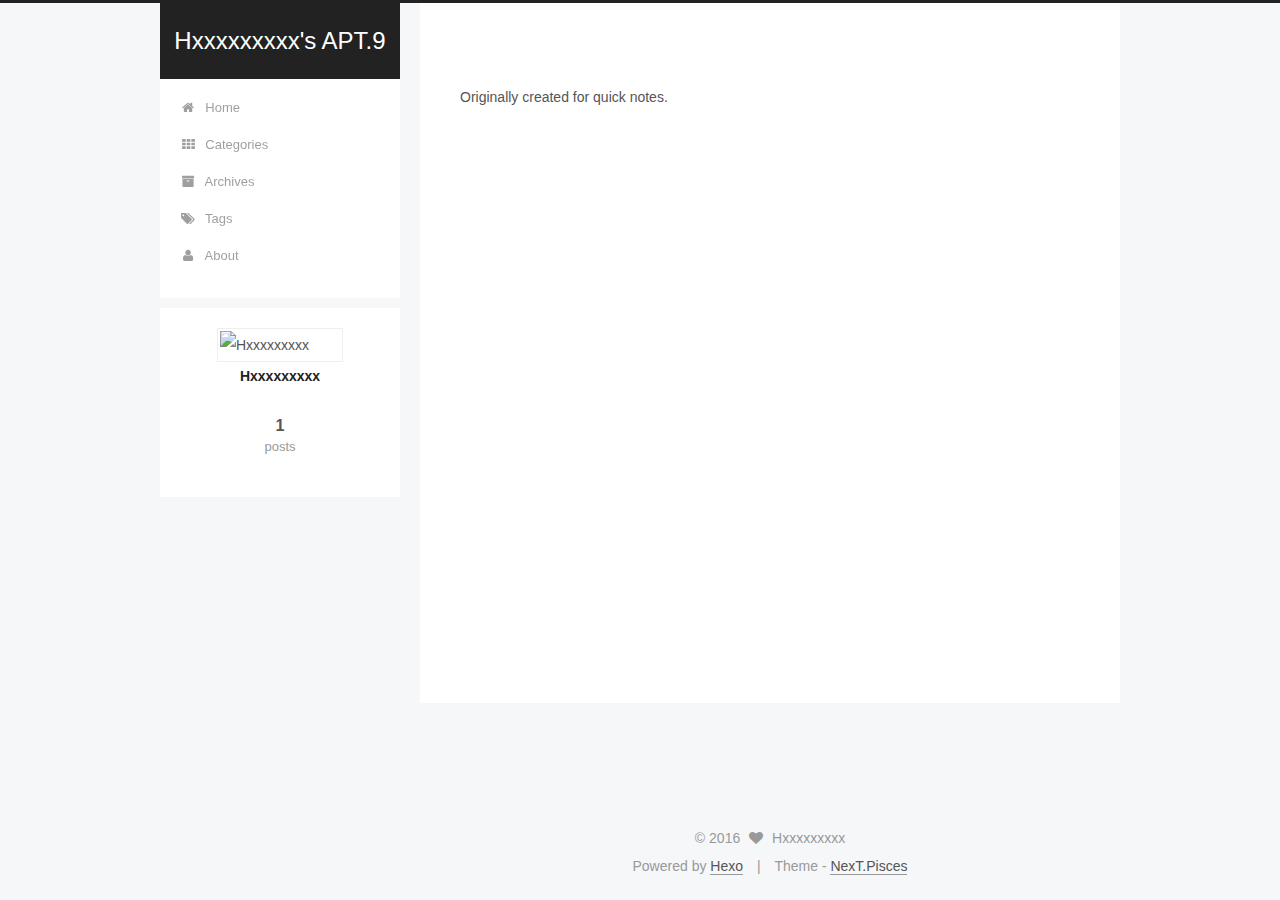
==== commit e5fede4e: "Site updated: 2016-08-02 18:17:10" ====
--- a/about/index.html
+++ b/about/index.html
@@ -31,44 +31,6 @@
   
   <link href="/vendors/fancybox/source/jquery.fancybox.css?v=2.1.5" rel="stylesheet" type="text/css" />
 
-
-
-
-  
-  
-  
-  
-
-  
-    
-    
-  
-
-  
-
-  
-
-  
-    
-      
-    
-
-    
-  
-
-  
-    
-      
-    
-
-    
-  
-
-  
-    
-    
-    <link href="https://fonts.useso.com/css?family=Monda:300,300italic,400,400italic,700,700italic|PT Mono:300,300italic,400,400italic,700,700italic|PT Mono:300,300italic,400,400italic,700,700italic&subset=latin,latin-ext" rel="stylesheet" type="text/css">
-  
 
 
 
--- a/css/main.css
+++ b/css/main.css
@@ -1549,7 +1549,7 @@
   width: 4px;
   height: 4px;
   border-radius: 50%;
-  background: #918f0b;
+  background: #089ac9;
 }
 .links-of-blogroll {
   font-size: 13px;
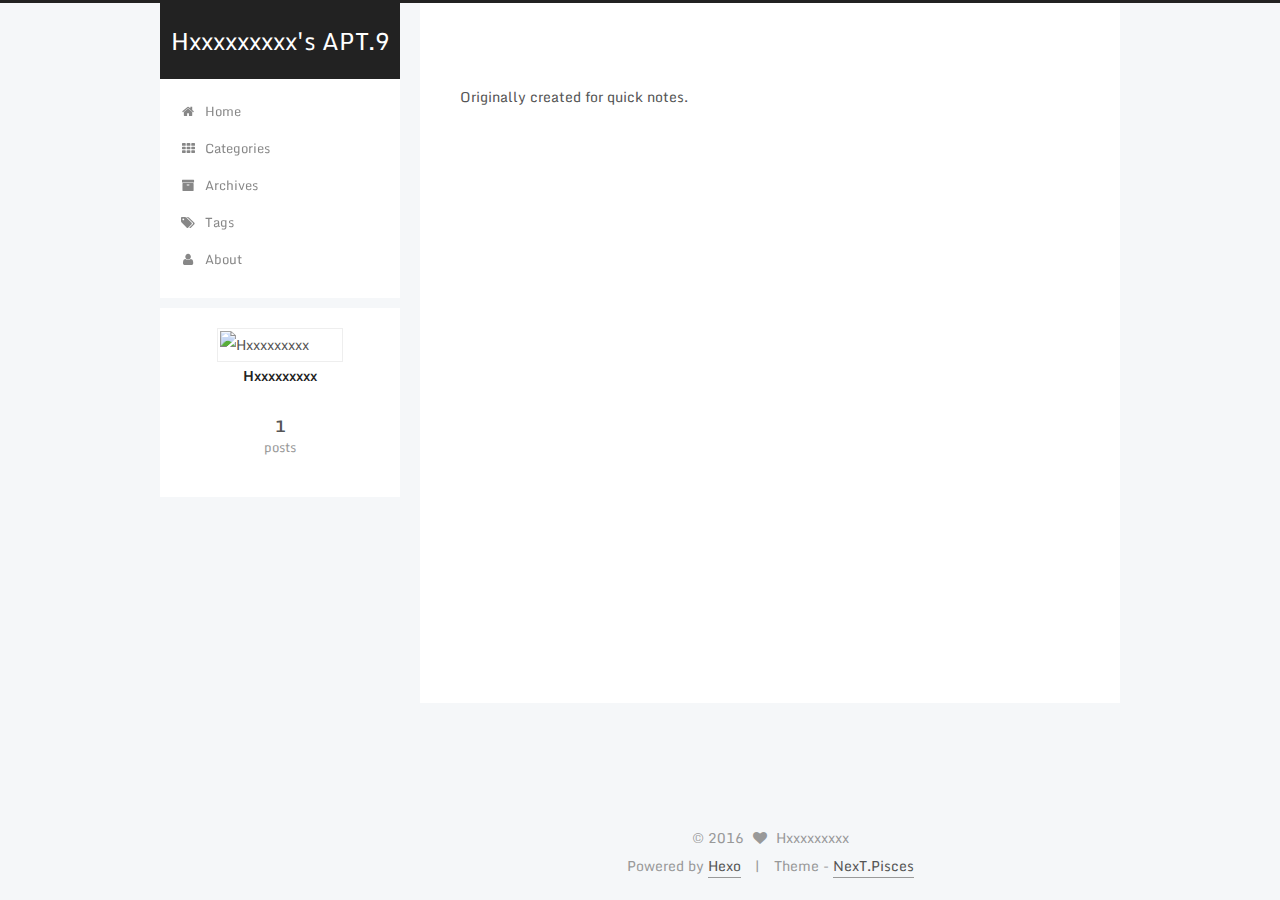
==== commit 66962558: "Site updated: 2016-08-02 18:18:29" ====
--- a/about/index.html
+++ b/about/index.html
@@ -31,6 +31,44 @@
   
   <link href="/vendors/fancybox/source/jquery.fancybox.css?v=2.1.5" rel="stylesheet" type="text/css" />
 
+
+
+
+  
+  
+  
+  
+
+  
+    
+    
+  
+
+  
+
+  
+
+  
+    
+      
+    
+
+    
+  
+
+  
+    
+      
+    
+
+    
+  
+
+  
+    
+    
+    <link href="https://fonts.googleapis.com/css?family=Monda:300,300italic,400,400italic,700,700italic|PT Mono:300,300italic,400,400italic,700,700italic|PT Mono:300,300italic,400,400italic,700,700italic&subset=latin,latin-ext" rel="stylesheet" type="text/css">
+  
 
 
 
--- a/css/main.css
+++ b/css/main.css
@@ -1549,7 +1549,7 @@
   width: 4px;
   height: 4px;
   border-radius: 50%;
-  background: #089ac9;
+  background: #ff3096;
 }
 .links-of-blogroll {
   font-size: 13px;
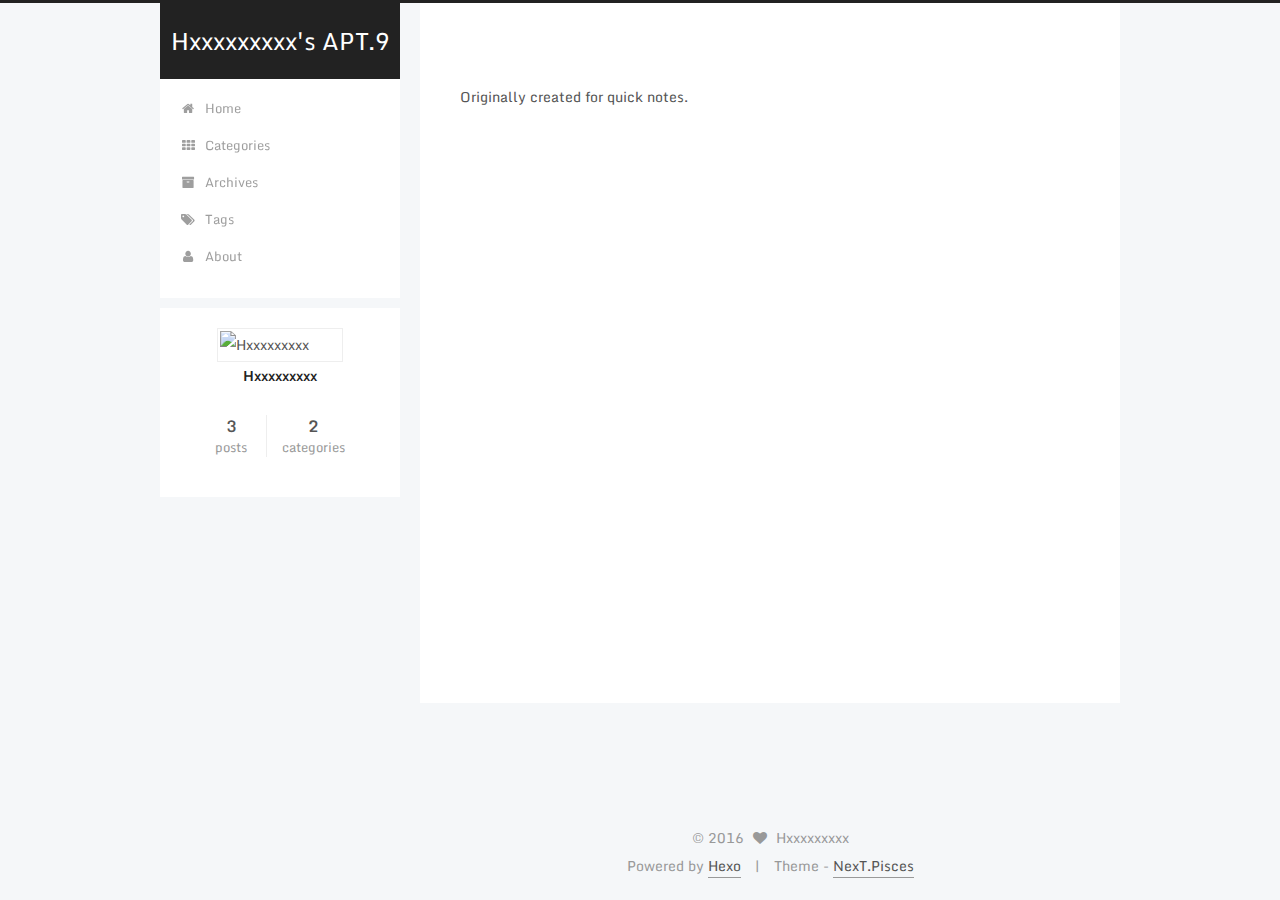
==== commit 0624d3cf: "Site updated: 2016-08-15 11:51:48" ====
--- a/about/index.html
+++ b/about/index.html
@@ -302,11 +302,18 @@
         <nav class="site-state motion-element">
           <div class="site-state-item site-state-posts">
             <a href="/archives">
-              <span class="site-state-item-count">1</span>
+              <span class="site-state-item-count">3</span>
               <span class="site-state-item-name">posts</span>
             </a>
           </div>
 
+          
+            <div class="site-state-item site-state-categories">
+              <a href="/categories">
+                <span class="site-state-item-count">2</span>
+                <span class="site-state-item-name">categories</span>
+              </a>
+            </div>
           
 
           
--- a/css/main.css
+++ b/css/main.css
@@ -1549,7 +1549,7 @@
   width: 4px;
   height: 4px;
   border-radius: 50%;
-  background: #ff3096;
+  background: #ffff1c;
 }
 .links-of-blogroll {
   font-size: 13px;
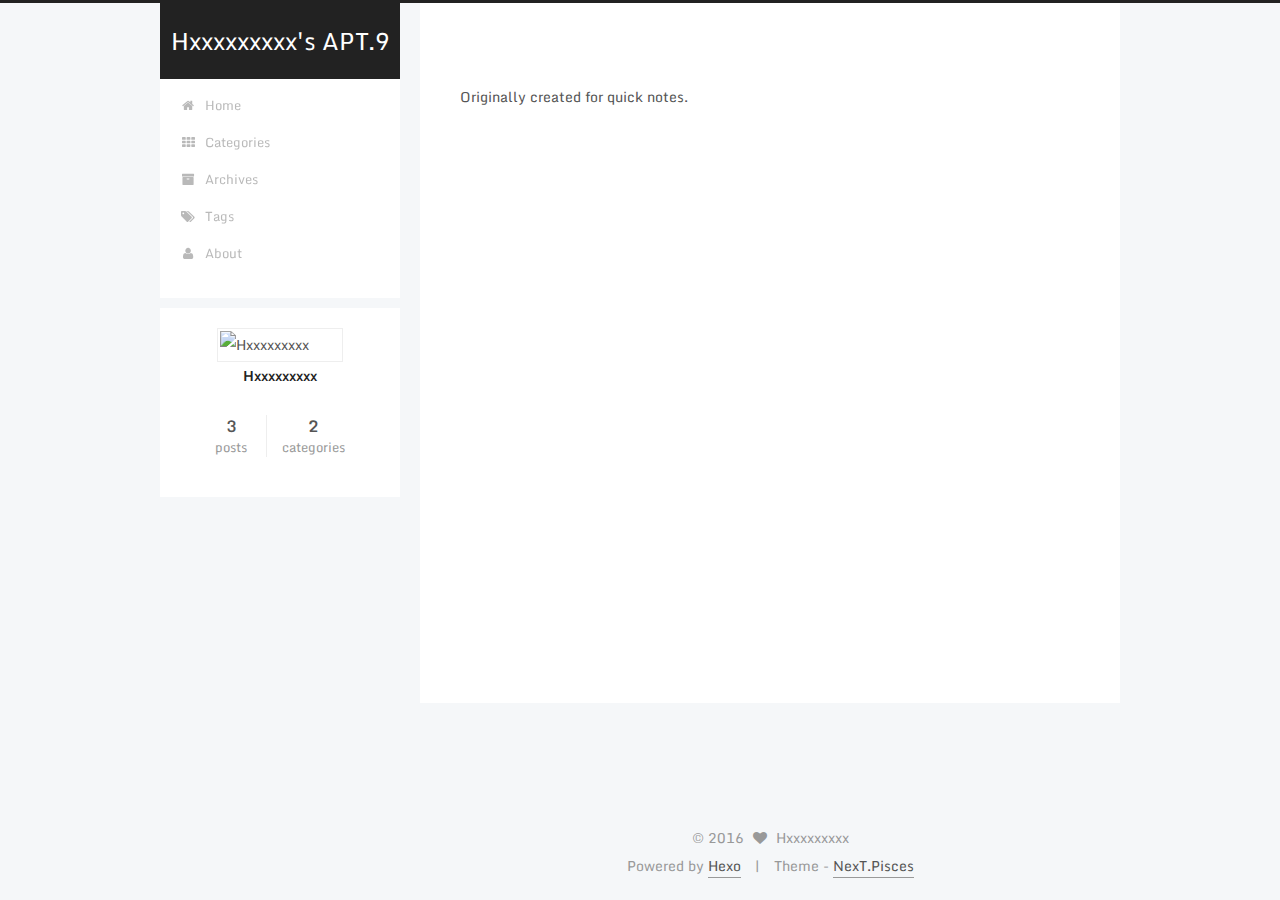
==== commit 61bc4943: "Site updated: 2016-08-15 11:57:14" ====
--- a/about/index.html
+++ b/about/index.html
@@ -67,7 +67,7 @@
   
     
     
-    <link href="https://fonts.googleapis.com/css?family=Monda:300,300italic,400,400italic,700,700italic|PT Mono:300,300italic,400,400italic,700,700italic|PT Mono:300,300italic,400,400italic,700,700italic&subset=latin,latin-ext" rel="stylesheet" type="text/css">
+    <link href="https://fonts.useso.com/css?family=Monda:300,300italic,400,400italic,700,700italic|PT Mono:300,300italic,400,400italic,700,700italic|PT Mono:300,300italic,400,400italic,700,700italic&subset=latin,latin-ext" rel="stylesheet" type="text/css">
   
 
 
--- a/css/main.css
+++ b/css/main.css
@@ -497,8 +497,8 @@
   margin: 20px 0;
   padding: 15px;
   font-size: 13px;
-  color: #4d4d4c;
-  background: #f7f7f7;
+  color: #ccc;
+  background: #2d2d2d;
   line-height: 1.6;
 }
 pre,
@@ -515,7 +515,7 @@
 }
 pre code {
   padding: 0;
-  color: #4d4d4c;
+  color: #ccc;
   background: none;
   text-shadow: none;
 }
@@ -535,7 +535,7 @@
 }
 .highlight figcaption {
   font-size: 1em;
-  color: #4d4d4c;
+  color: #ccc;
   line-height: 1em;
   margin-bottom: 1em;
 }
@@ -549,10 +549,10 @@
 }
 .highlight figcaption a {
   float: right;
-  color: #4d4d4c;
+  color: #ccc;
 }
 .highlight figcaption a:hover {
-  border-bottom-color: #4d4d4c;
+  border-bottom-color: #ccc;
 }
 .highlight .gutter pre {
   color: #666;
@@ -569,7 +569,7 @@
   border: none;
 }
 pre .comment {
-  color: #8e908c;
+  color: #999;
 }
 pre .variable,
 pre .attribute,
@@ -583,7 +583,7 @@
 pre .css .id,
 pre .css .class,
 pre .css .pseudo {
-  color: #c82829;
+  color: #f2777a;
 }
 pre .number,
 pre .preprocessor,
@@ -592,7 +592,7 @@
 pre .params,
 pre .constant,
 pre .command {
-  color: #f5871f;
+  color: #f99157;
 }
 pre .ruby .class .title,
 pre .css .rules .attribute,
@@ -605,11 +605,11 @@
 pre .special,
 pre .number,
 pre .formula {
-  color: #718c00;
+  color: #9c9;
 }
 pre .title,
 pre .css .hexcolor {
-  color: #3e999f;
+  color: #6cc;
 }
 pre .function,
 pre .python .decorator,
@@ -619,11 +619,11 @@
 pre .perl .sub,
 pre .javascript .title,
 pre .coffeescript .title {
-  color: #4271ae;
+  color: #69c;
 }
 pre .keyword,
 pre .javascript .function {
-  color: #8959a8;
+  color: #c9c;
 }
 .full-image.full-image.full-image {
   border: none;
@@ -1549,7 +1549,7 @@
   width: 4px;
   height: 4px;
   border-radius: 50%;
-  background: #ffff1c;
+  background: #ffaa82;
 }
 .links-of-blogroll {
   font-size: 13px;
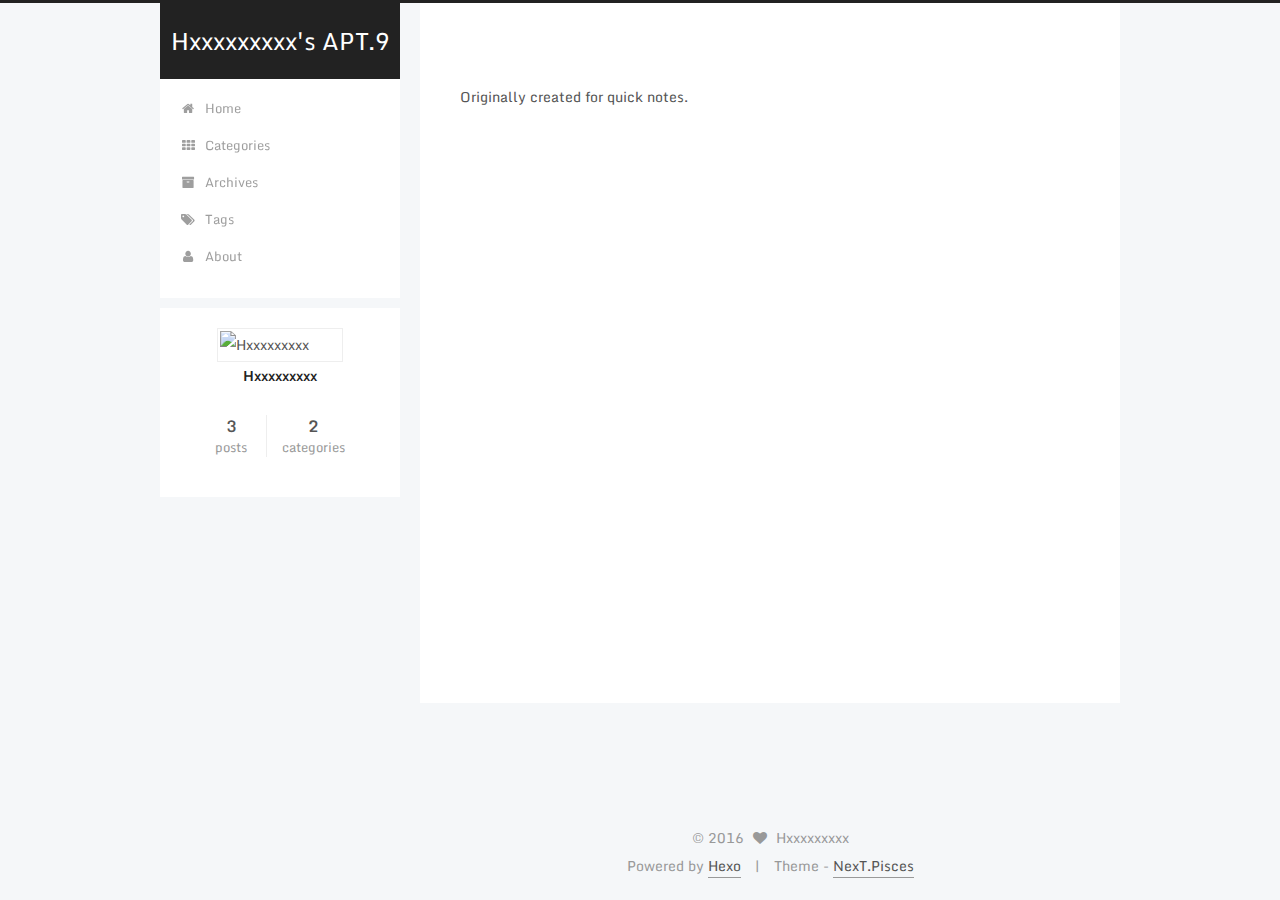
==== commit db98059e: "Site updated: 2016-08-15 11:58:13" ====
--- a/about/index.html
+++ b/about/index.html
@@ -67,7 +67,7 @@
   
     
     
-    <link href="https://fonts.useso.com/css?family=Monda:300,300italic,400,400italic,700,700italic|PT Mono:300,300italic,400,400italic,700,700italic|PT Mono:300,300italic,400,400italic,700,700italic&subset=latin,latin-ext" rel="stylesheet" type="text/css">
+    <link href="https://fonts.googleapis.com/css?family=Monda:300,300italic,400,400italic,700,700italic|PT Mono:300,300italic,400,400italic,700,700italic|PT Mono:300,300italic,400,400italic,700,700italic&subset=latin,latin-ext" rel="stylesheet" type="text/css">
   
 
 
--- a/css/main.css
+++ b/css/main.css
@@ -1549,7 +1549,7 @@
   width: 4px;
   height: 4px;
   border-radius: 50%;
-  background: #ffaa82;
+  background: #42e986;
 }
 .links-of-blogroll {
   font-size: 13px;
